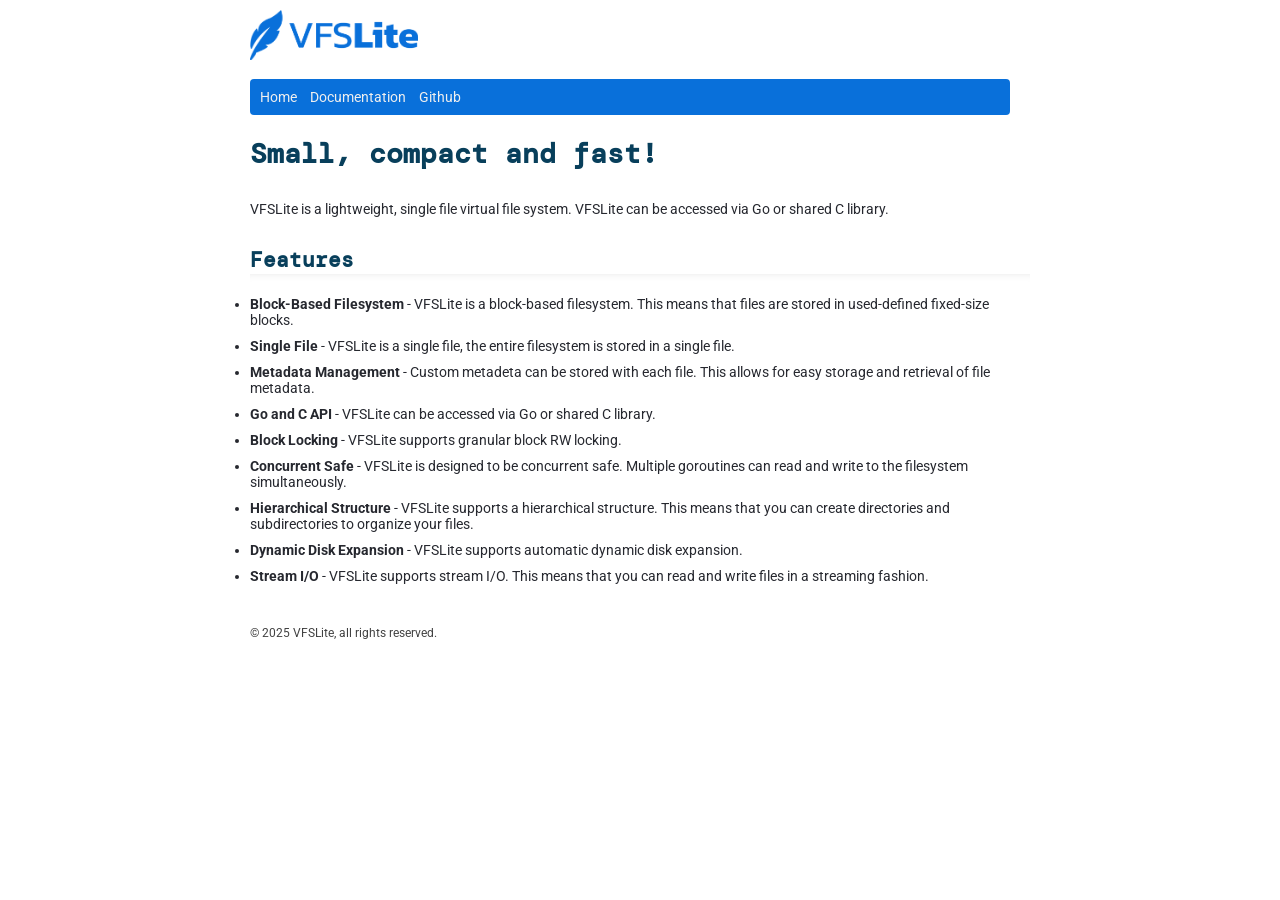
==== index.html @ e27a553c "initial web" ====
<!doctype html>
<html lang="en">
<head>
    <meta charset="utf-8">
    <title>VFSLite - Lightweight virtual file system.</title>
    <meta name="description" content="VFSLite is a light-weight virtual file system library.">
    <link rel="preconnect" href="https://fonts.googleapis.com">
    <link rel="preconnect" href="https://fonts.gstatic.com" crossorigin>
    <link href="https://fonts.googleapis.com/css2?family=DM+Mono:ital,wght@0,300;0,400;0,500;1,300;1,400;1,500&family=Roboto:ital,wght@0,100..900;1,100..900&display=swap" rel="stylesheet">
    <link rel="stylesheet" type="text/css" href="assets/style.css">
</head>
<div class="wrap">
    <div class="header">
        <h1><img src="assets/vfsl_logo.png" width="168"></h1>
    </div>
    <div class="nav">
        <ul>
            <li><a href="index.html">Home</a></li>
            <li><a href="documentation.html">Documentation</a></li>
            <li><a href="https://github.com/vfslite/vfslite" target="_blank">Github</a></li>
        </ul>
    </div>
    <div class="container">
        <h1>Small, compact and fast!</h1><br/>
        <p>VFSLite is a lightweight, single file virtual file system.  VFSLite can be accessed via Go or shared C library.</p><br/>

        <h2>Features</h2>
        <hr/>
        <ul>
           <li><strong>Block-Based Filesystem</strong> - VFSLite is a block-based filesystem.  This means that files are stored in used-defined fixed-size blocks.</li>
            <li><strong>Single File</strong>  - VFSLite is a single file, the entire filesystem is stored in a single file.</li>
            <li><strong>Metadata Management</strong>  - Custom metadeta can be stored with each file.  This allows for easy storage and retrieval of file metadata.</li>
            <li><strong>Go and C API</strong>  - VFSLite can be accessed via Go or shared C library.</li>
            <li><strong>Block Locking</strong>  - VFSLite supports granular block RW locking.</li>
            <li><strong>Concurrent Safe</strong>  - VFSLite is designed to be concurrent safe.  Multiple goroutines can read and write to the filesystem simultaneously.</li>
            <li><strong>Hierarchical Structure</strong>  - VFSLite supports a hierarchical structure.  This means that you can create directories and subdirectories to organize your files.</li>
            <li><strong>Dynamic Disk Expansion</strong>  - VFSLite supports automatic dynamic disk expansion.</li>
            <li><strong>Stream I/O</strong> - VFSLite supports stream I/O.  This means that you can read and write files in a streaming fashion.</li>
        </ul>
    </div>

    <div class="footer">
        <p>&copy; 2025 VFSLite, all rights reserved.</p>
    </div>
</div>
</html>
---- assets/style.css ----
* {
    margin: 0;
    padding: 0;
}

.wrap {
    padding: 10px;
    max-width: 780px;
    width: 100%;
    margin: 0 auto;
}

body {
    font-family: "Roboto", sans-serif;
    color: #26282f;
    font-size: 14px;
}

.header {
    padding-bottom: 10px;
}

p {
    padding-top: 10px;
    padding-bottom: 10px;
    line-height: 1.6em;
}

h1, h2 {
    font-family: "DM Mono", monospace;
    color: #083f5b;
}

.nav {
    width: calc(100% - 40px);
    padding: 10px;
    background: #0970da;
    border-radius: 4px;
}

.nav ul {
    list-style: none;
}

.nav ul li {
    display: inline;
    margin-right: 10px;
}

.nav ul li a {
    text-decoration: none;
    color: #efefef;
}

.container {
    padding-top: 20px;
    padding-bottom: 20px;
    min-height: 300px;
}

.container ul li {
    padding-top: 10px;

}

hr {
    height: 12px;
    border: 0;
    box-shadow: inset 0 8px 12px -12px rgba(0, 0, 0, 0.2);
}

.footer {
    font-size: 12px;
    color: #414141;
    padding-top: 10px;
}

.c-doc {
    padding: 10px 20px;
    border-radius: 4px;
    margin-top: 10px;
    margin-bottom: 20px;
    display: inline-block;
    text-decoration: none;
    background: #707070;
    color: #fff;
}

code, pre {
    width: calc(100% - 30px);
    border-radius: 4px;
}
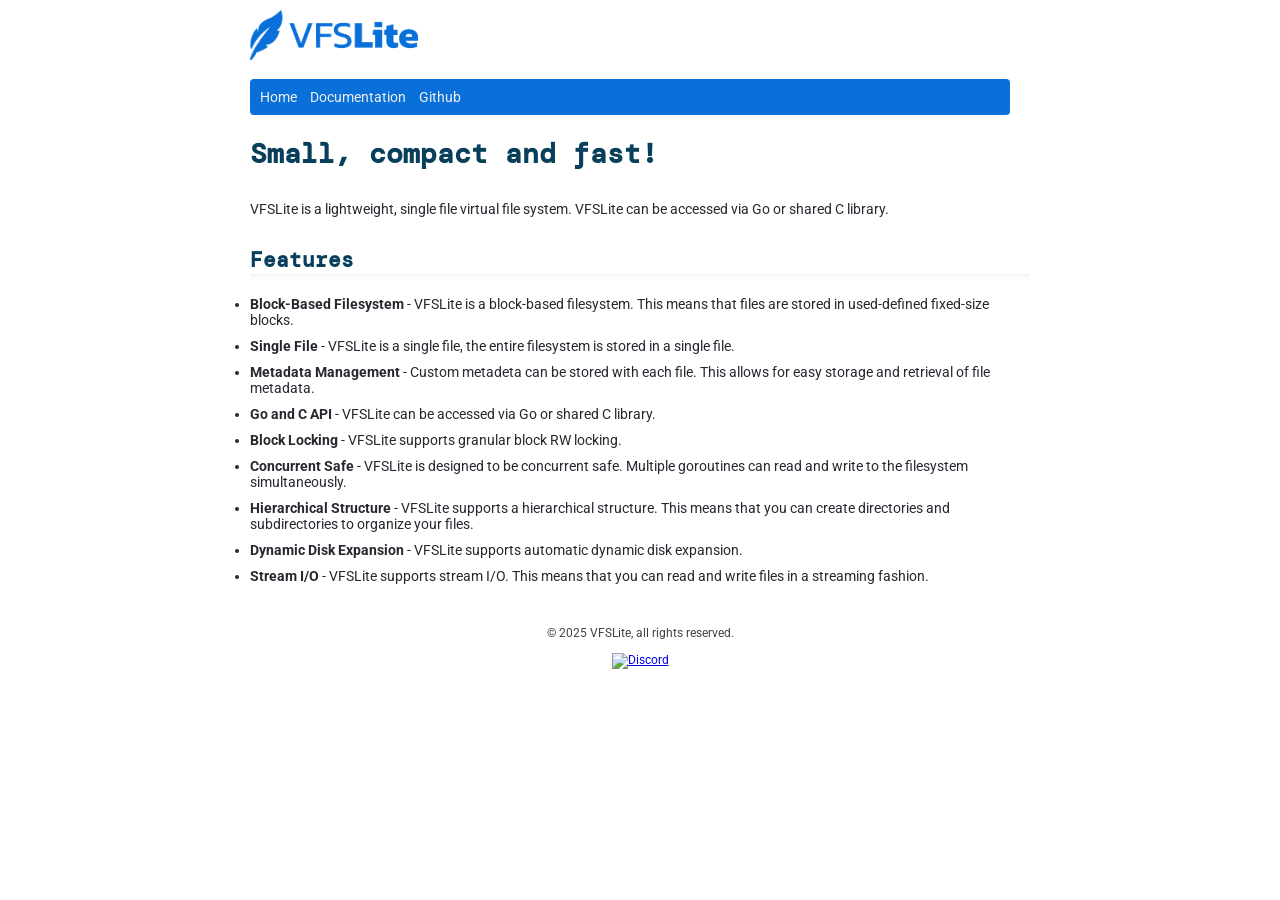
==== commit 43e5ad8b: "centered footer and added discord embed and invite link" ====
--- a/index.html
+++ b/index.html
@@ -3,11 +3,18 @@
 <head>
     <meta charset="utf-8">
     <title>VFSLite - Lightweight virtual file system.</title>
+    <meta name="viewport" content="width=device-width, initial-scale=1.0" />
     <meta name="description" content="VFSLite is a light-weight virtual file system library.">
     <link rel="preconnect" href="https://fonts.googleapis.com">
     <link rel="preconnect" href="https://fonts.gstatic.com" crossorigin>
     <link href="https://fonts.googleapis.com/css2?family=DM+Mono:ital,wght@0,300;0,400;0,500;1,300;1,400;1,500&family=Roboto:ital,wght@0,100..900;1,100..900&display=swap" rel="stylesheet">
     <link rel="stylesheet" type="text/css" href="assets/style.css">
+    <link rel="icon" type="image/png" href="assets/favicon-96x96.png" sizes="96x96" />
+    <link rel="icon" type="image/svg+xml" href="assets/favicon.svg" />
+    <link rel="shortcut icon" href="assets/favicon.ico" />
+    <link rel="apple-touch-icon" sizes="180x180" href="assets/apple-touch-icon.png" />
+    <meta name="apple-mobile-web-app-title" content="VFSLite" />
+    <link rel="manifest" href="assets/site.webmanifest" />
 </head>
 <div class="wrap">
     <div class="header">
@@ -41,6 +48,8 @@
 
     <div class="footer">
         <p>&copy; 2025 VFSLite, all rights reserved.</p>
+        <a href="https://discord.gg/J7z7nNMBRX"  target="_blank"><img alt="Discord" src="https://img.shields.io/discord/1348106697234841712?style=flat&label=Discord&labelColor=0970da&link=https%3A%2F%2Fdiscord.gg%2FJ7z7nNMBRX">
+        </a>
     </div>
 </div>
 </html>
--- a/assets/style.css
+++ b/assets/style.css
@@ -73,6 +73,7 @@
     font-size: 12px;
     color: #414141;
     padding-top: 10px;
+    text-align: center;
 }
 
 .c-doc {
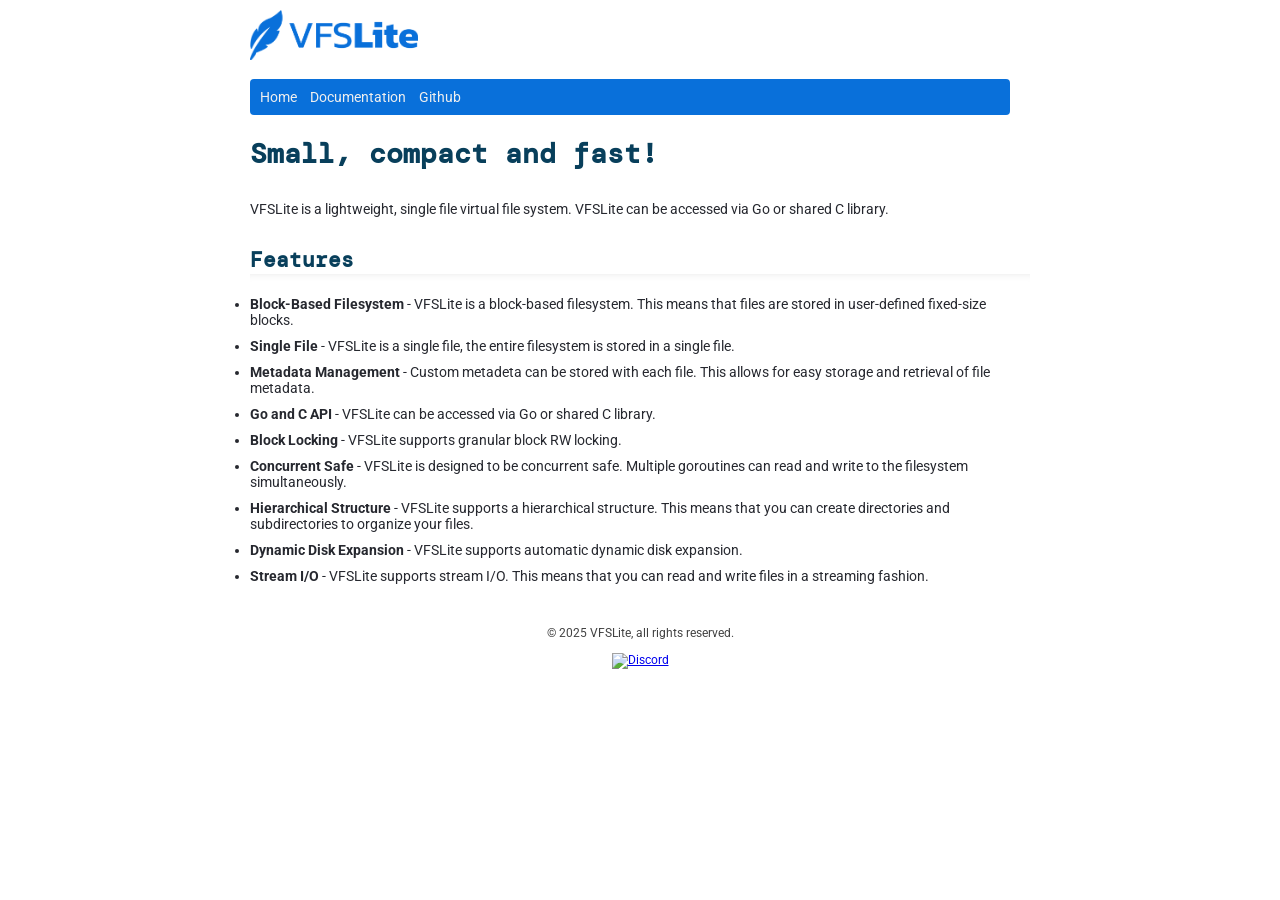
==== commit 9288277b: "Correct home page typo issue #5" ====
--- a/index.html
+++ b/index.html
@@ -34,7 +34,7 @@
         <h2>Features</h2>
         <hr/>
         <ul>
-           <li><strong>Block-Based Filesystem</strong> - VFSLite is a block-based filesystem.  This means that files are stored in used-defined fixed-size blocks.</li>
+           <li><strong>Block-Based Filesystem</strong> - VFSLite is a block-based filesystem.  This means that files are stored in user-defined fixed-size blocks.</li>
             <li><strong>Single File</strong>  - VFSLite is a single file, the entire filesystem is stored in a single file.</li>
             <li><strong>Metadata Management</strong>  - Custom metadeta can be stored with each file.  This allows for easy storage and retrieval of file metadata.</li>
             <li><strong>Go and C API</strong>  - VFSLite can be accessed via Go or shared C library.</li>
